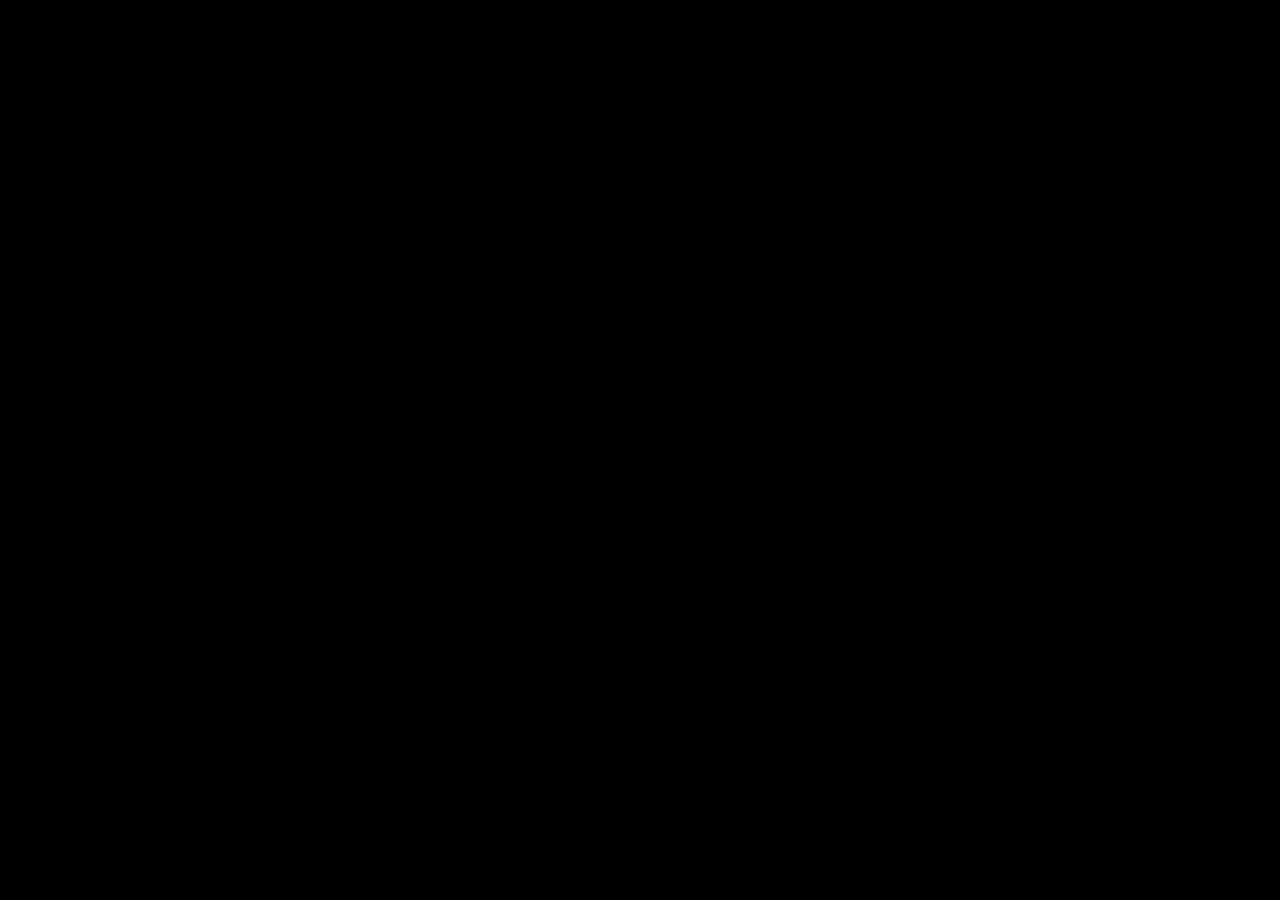
==== index.html @ 37be4aae "first commit" ====
<!DOCTYPE html>
<html>
<head>
    <script type="application/javascript" src="view.js"></script>
    </head>
    <body style="background-color:black">
    <canvas height="540" width="960" id="canvas"></canvas>
    </body>
</html>
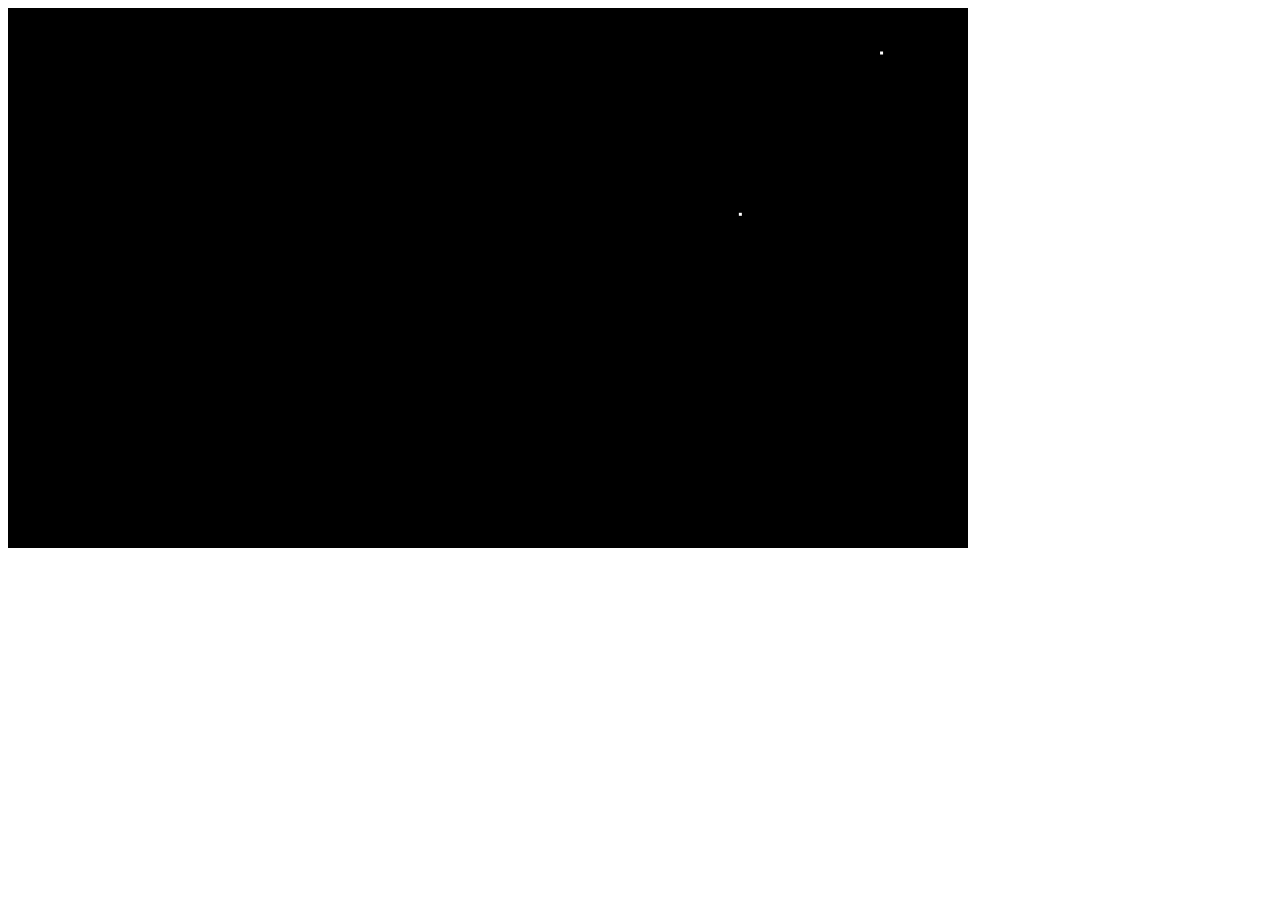
==== commit 77a0cc1d: "2" ====
--- a/index.html
+++ b/index.html
@@ -3,7 +3,7 @@
 <head>
     <script type="application/javascript" src="view.js"></script>
     </head>
-    <body style="background-color:black">
-    <canvas height="540" width="960" id="canvas"></canvas>
+    <body>
+    <canvas height="540" width="960" id="canvas" style="background-color:black"></canvas>
     </body>
 </html>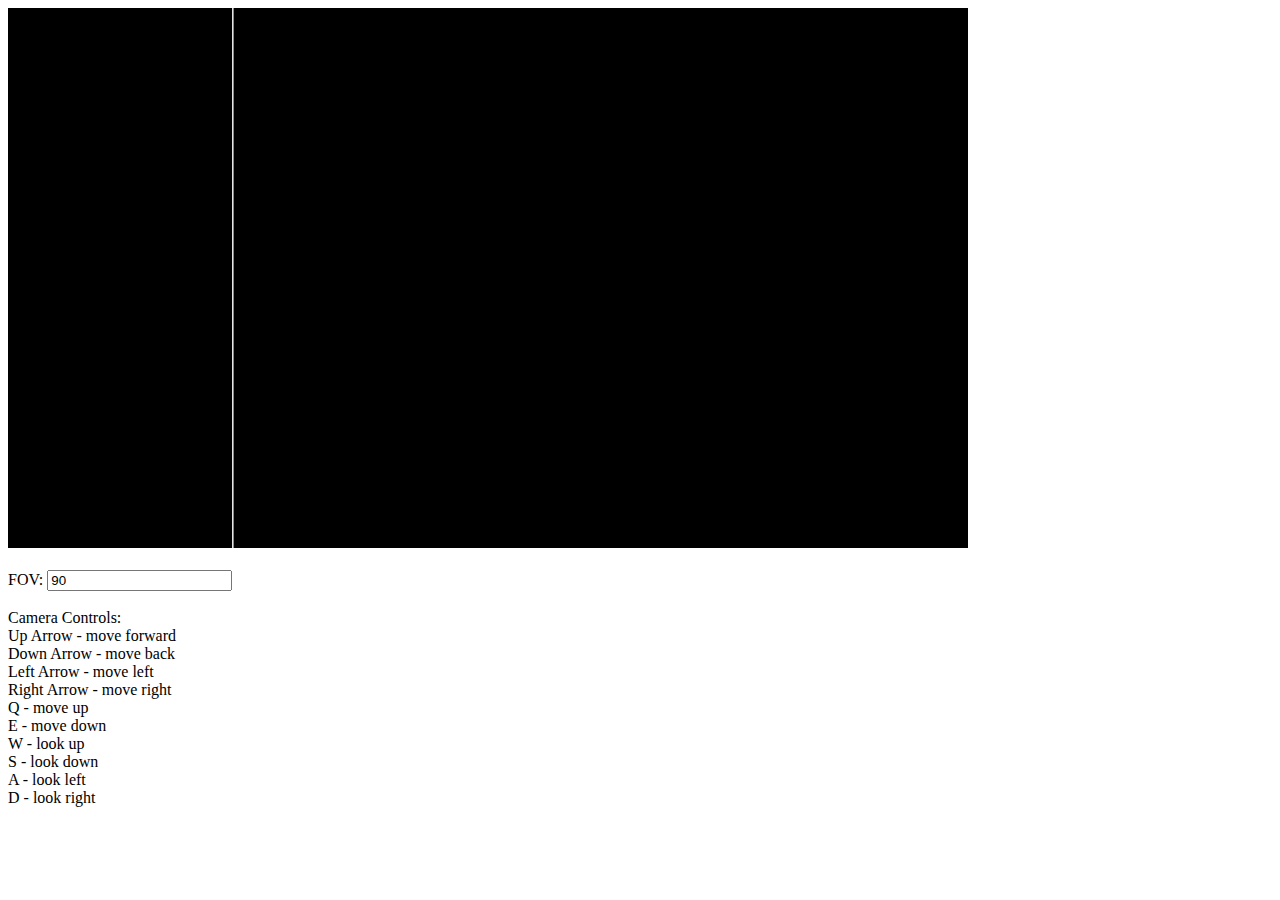
==== commit b38d459e: "viewport good. added cube creation" ====
--- a/index.html
+++ b/index.html
@@ -5,5 +5,19 @@
     </head>
     <body>
     <canvas height="540" width="960" id="canvas" style="background-color:black"></canvas>
+        <br /><br/>
+        FOV: <input type="text" id="fov">
+        <br /><br />
+        Camera Controls:<br />
+        Up Arrow - move forward<br />
+        Down Arrow - move back<br />
+        Left Arrow - move left<br />
+        Right Arrow - move right<br />
+        Q - move up<br />
+        E - move down<br />
+        W - look up <br />
+        S - look down <br />
+        A - look left<br />
+        D - look right
     </body>
 </html>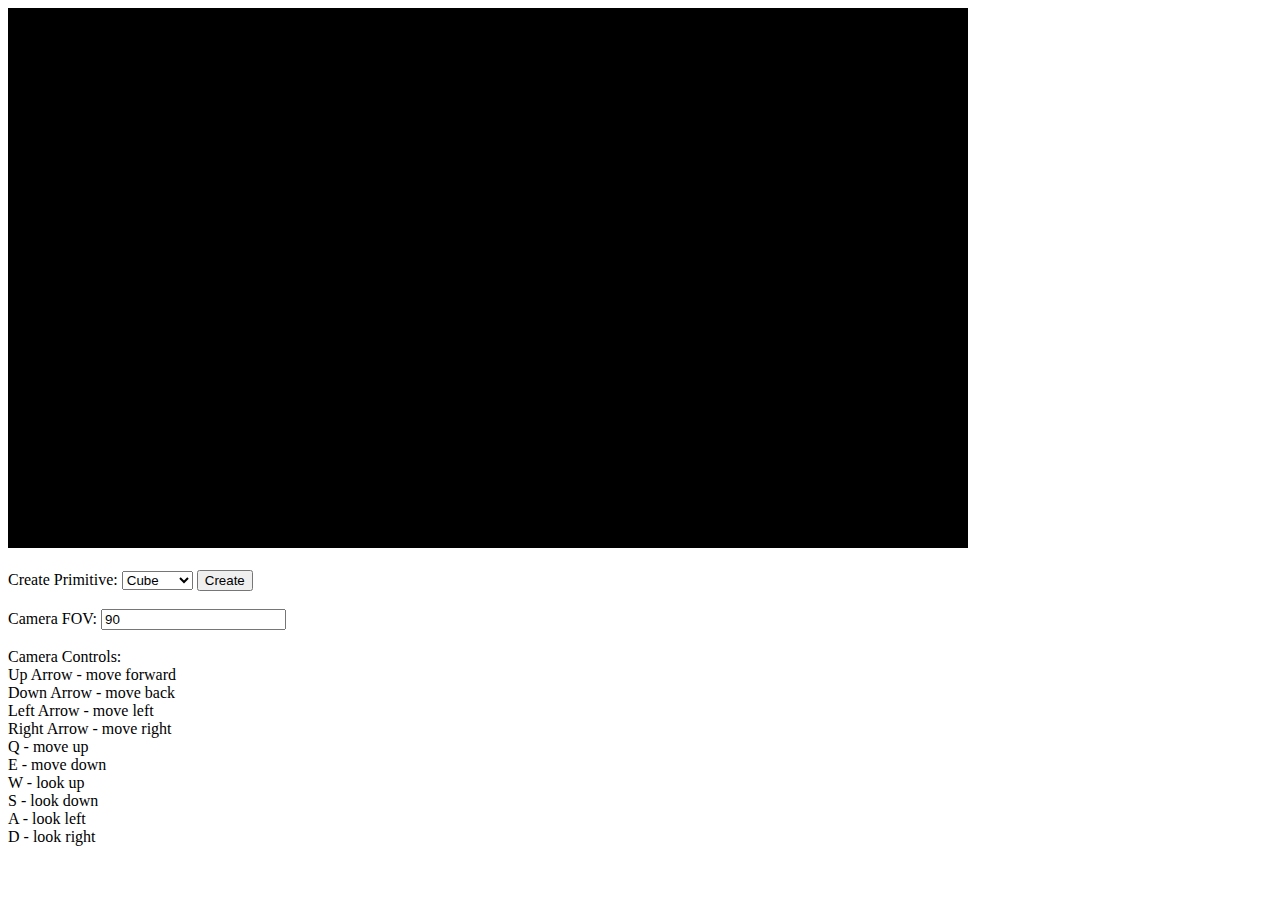
==== commit e50c89ad: "added primitive creation UI" ====
--- a/index.html
+++ b/index.html
@@ -6,7 +6,17 @@
     <body>
     <canvas height="540" width="960" id="canvas" style="background-color:black"></canvas>
         <br /><br/>
-        FOV: <input type="text" id="fov">
+        Create Primitive:
+        <select id="createPrimSel">
+            <option value="cube">Cube</option>
+            <option value="cone">Cone</option>
+            <option value="cylinder">Cylinder</option>
+            <option value="sphere">Sphere</option>
+            <option value="plane">Plane</option>
+        </select>
+        <button id="createPrimButton">Create</button>
+        <br /><br />
+        Camera FOV: <input type="text" id="fov">
         <br /><br />
         Camera Controls:<br />
         Up Arrow - move forward<br />
@@ -19,5 +29,6 @@
         S - look down <br />
         A - look left<br />
         D - look right
+        <input type="hidden" value="" id="createPrimHid">
     </body>
 </html>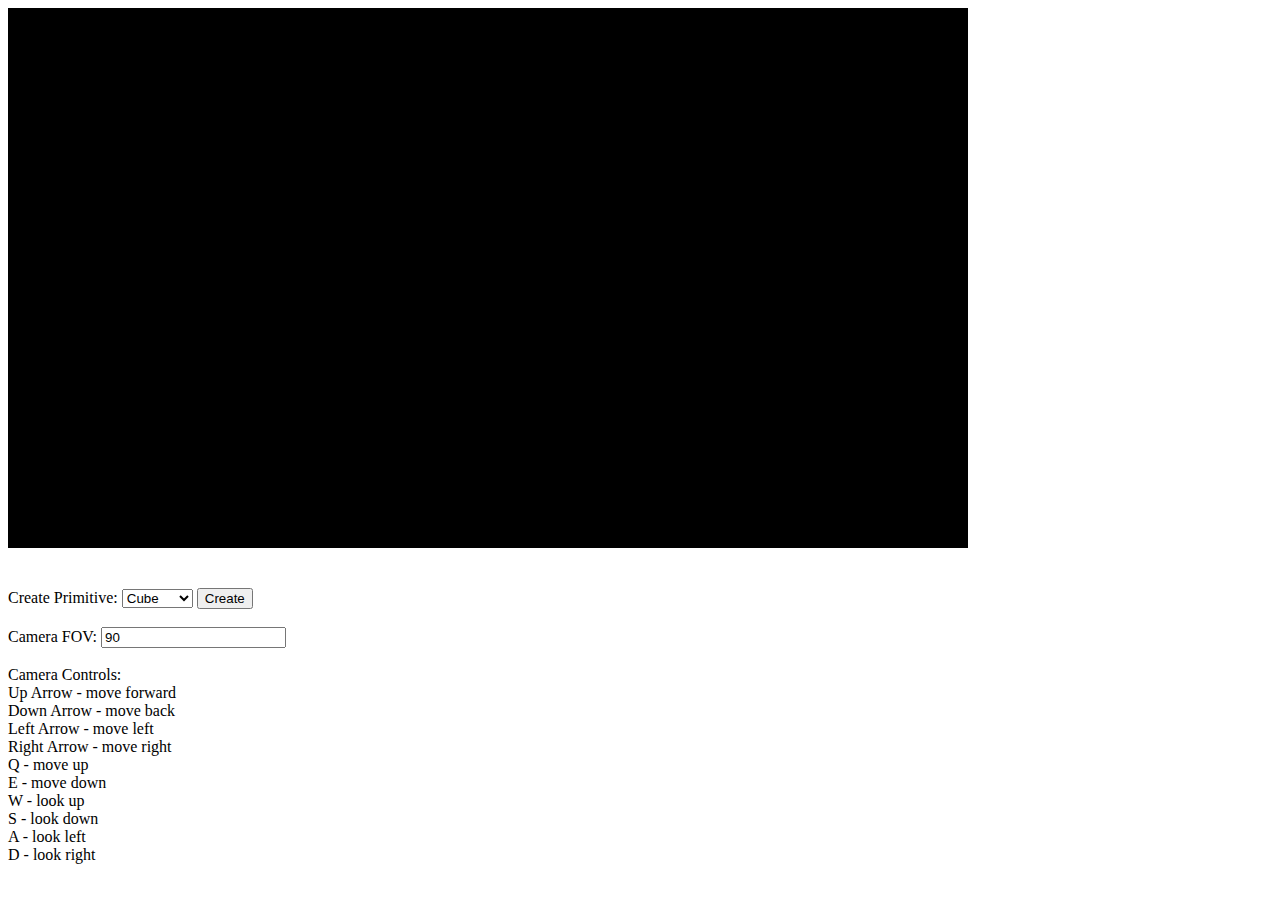
==== commit 679bcc59: "working on shape manipulation UI" ====
--- a/index.html
+++ b/index.html
@@ -5,6 +5,7 @@
     </head>
     <body>
     <canvas height="540" width="960" id="canvas" style="background-color:black"></canvas>
+        <div id="shapesDiv" class="shapesDiv"></div>
         <br /><br/>
         Create Primitive:
         <select id="createPrimSel">
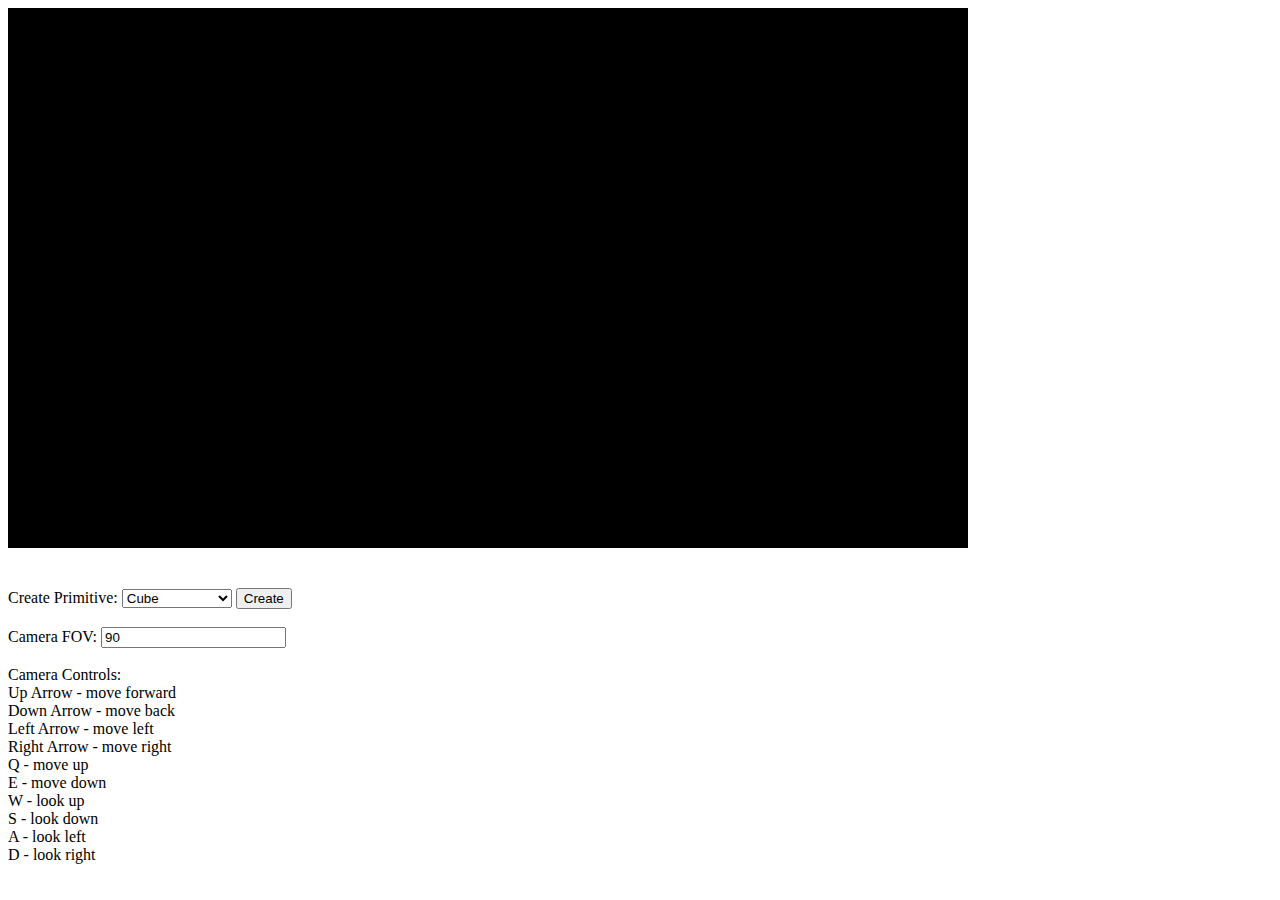
==== commit e5b506f4: "added dodecahedron primitive" ====
--- a/index.html
+++ b/index.html
@@ -1,6 +1,7 @@
 <!DOCTYPE html>
 <html>
 <head>
+    <link rel="stylesheet" type="text/css" href="view.css">
     <script type="application/javascript" src="view.js"></script>
     </head>
     <body>
@@ -13,6 +14,7 @@
             <option value="cone">Cone</option>
             <option value="cylinder">Cylinder</option>
             <option value="sphere">Sphere</option>
+            <option value="dodecahedron">Dodecahedron</option>
             <option value="plane">Plane</option>
         </select>
         <button id="createPrimButton">Create</button>
--- a/view.css
+++ b/view.css
@@ -0,0 +1,12 @@
+.smallInput {
+    width: 20px;
+    margin: 2px;
+}
+.shapeUI {
+    border: 1px solid blue;
+    margin: 3px;
+}
+.selected {
+    border: 1px solid yellow;
+    margin: 3px;
+}